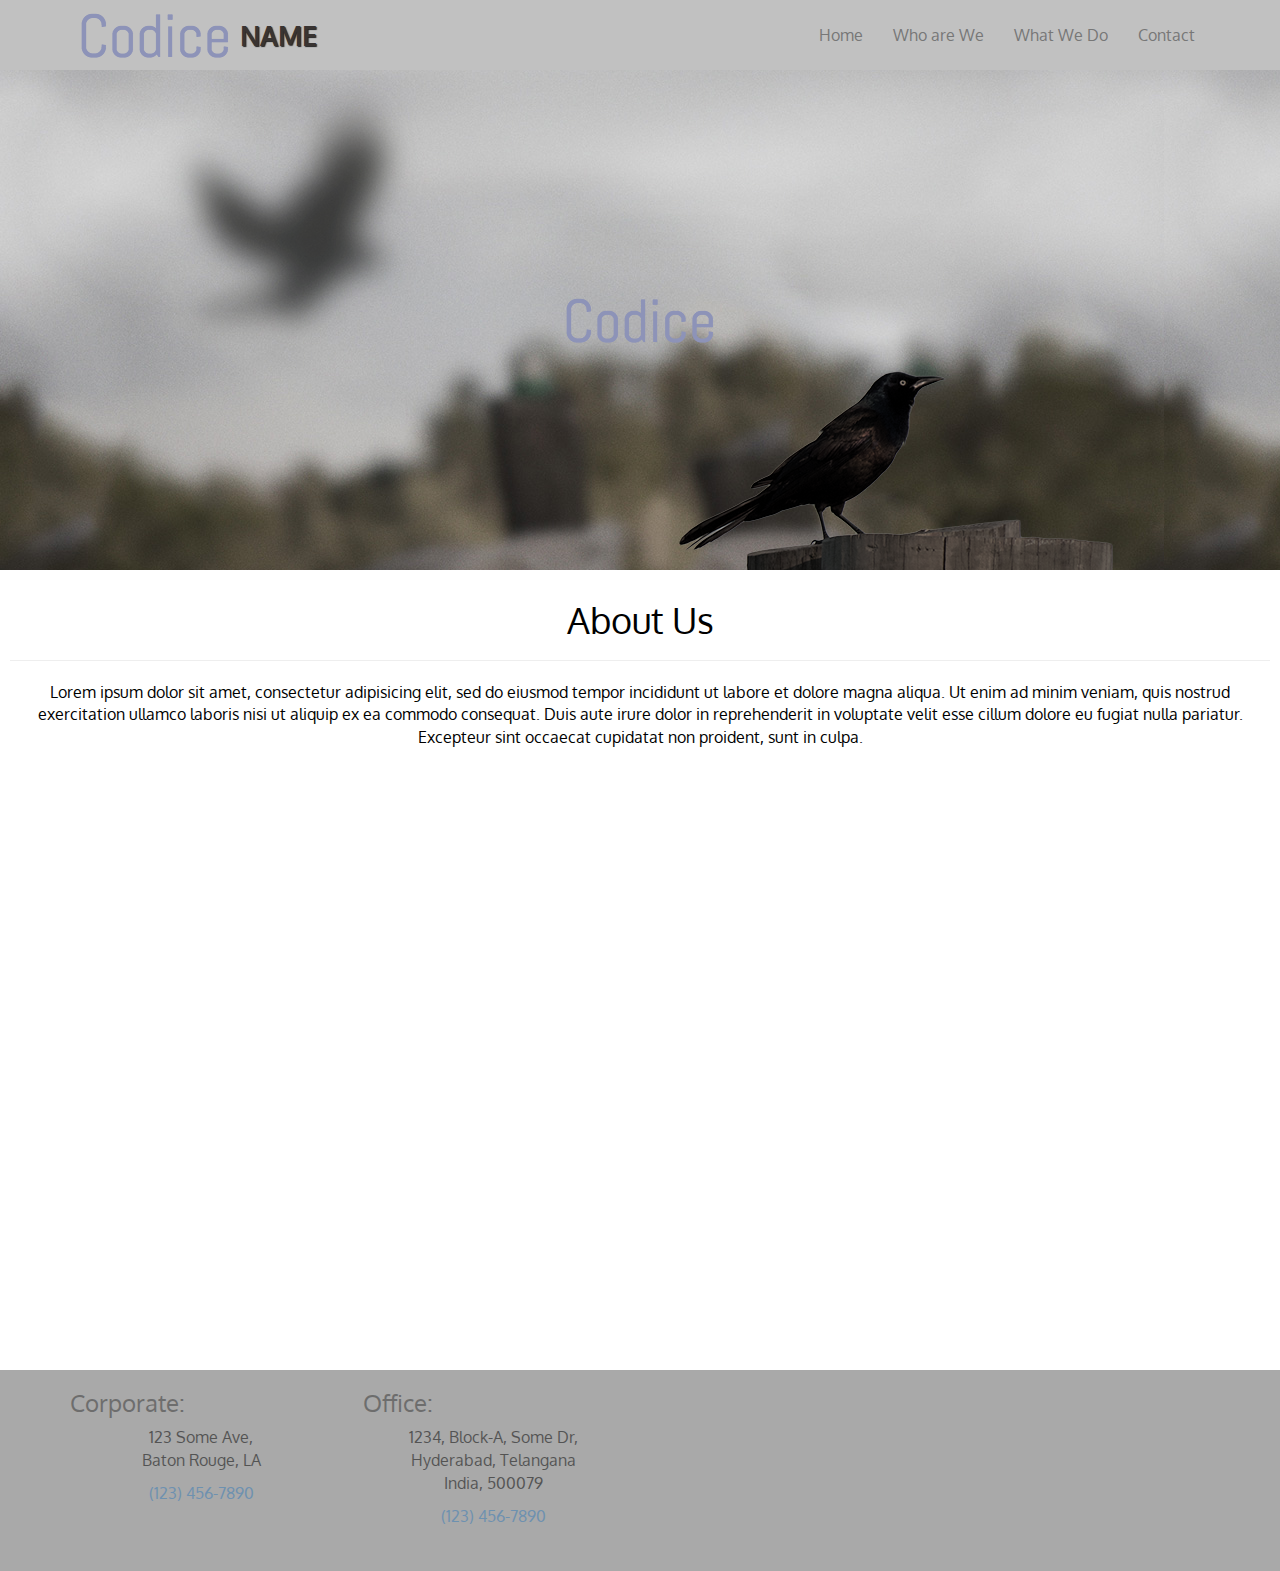
==== sample/index.html @ 0d2fb934 "Sample" ====
<!DOCTYPE html>
<html>
<head>
	<meta charset="utf-8">
    <meta http-equiv="X-UA-Compatible" content="IE=edge">
    <meta name="viewport" content="width=device-width, initial-scale=1">
	<title>First Page</title>
	<link rel="stylesheet" href="css/bootstrap.min.css">
    <link rel="stylesheet" type="text/css" href="css/styles.css">
    <link href='https://fonts.googleapis.com/css?family=Oxygen:400,300,700' rel='stylesheet' type='text/css'>
    <link href='https://fonts.googleapis.com/css?family=Lora' rel='stylesheet' type='text/css'>
    <link rel="stylesheet" href="http://cdnjs.cloudflare.com/ajax/libs/font-awesome/4.6.3/css/font-awesome.min.css">
</head>
<body>
	<nav id="header-nav" class="navbar navbar-default">
		<div class="container">
			<div class="navbar-header">
				<a href="index.html" class="pull-left visible-md visible-lg">
    			<div class="logo" ></div></a>
			</div>
			<div class="navbar-brand">
				<a href="index.html"><h1>Name</h1></a>	
			</div>
			
    		<button type="button" class="navbar-toggle collapsed" data-toggle="collapse" data-target="#collapsable-nav" aria-expanded="false">
	        <span class="sr-only">Toggle navigation</span>
	        <span class="icon-bar"></span>
	        <span class="icon-bar"></span>
	        <span class="icon-bar"></span>
	      	</button>
			<div id="collapsable-nav" class="collapse navbar-collapse">
				<ul id="nav-list" class="nav navbar-nav navbar-right">
            		<li>
              			<a href="index.html">Home</a>
              		</li>
              		<li>
              			<a href="about.html">Who are We</a>
              		</li>
              		<li>
              			<a href="work.html">What We Do</a>
              		</li>
              		<li>
              			<a href="contact.html">Contact</a>
              		</li>
			</div>
				
		</div>
	</nav>
	<header class="bird-box">
		<div class="brand">
				<a href="index.html"></a>	
		</div>
		<div class="back-bird"></div> 	
		<div class="fore-bird"></div>	
	</header>

	<div class="content">
		<article>
			<h1>About Us</h1>
			<hr>
			<p>Lorem ipsum dolor sit amet, consectetur adipisicing elit, sed do eiusmod tempor incididunt ut labore et dolore magna aliqua. Ut enim ad minim veniam, quis nostrud exercitation ullamco laboris nisi ut aliquip ex ea commodo consequat. Duis aute irure dolor in reprehenderit in voluptate velit esse cillum dolore eu fugiat nulla pariatur. Excepteur sint occaecat cupidatat non proident, sunt in culpa.</p>
		</article>
	</div>

	<footer class="footer">
		<div class="container">
			<div class="row contacts">
				<div class="col-sm-3 col-xs-6">
					<h3>Corporate:</h3>
					<p class="address">123 Some Ave, <br />Baton Rouge, LA</p>
					<p class="tel"><a href="#" onclick="goog_report_conversion('tel:(123) 456-7890')">(123) 456-7890</a></p>
				</div>
				<div class="col-sm-3 col-xs-6">
					<h3>Office:</h3>
					<p class="address">1234, Block-A, Some Dr, <br />Hyderabad, Telangana <br />India, 500079</p>
					<p class="tel"><a href="#" onclick="goog_report_conversion('tel:(123) 456-7890')">(123) 456-7890</a></p>
				</div>
				<div class="col-sm-6 col-xs-12">
					<h3></h3>
					<br><br>
					<p>Copyright &copy; 2016 R R Codice Inc. All rights reserved.<br>Registered in United States. Company No. <b>ABC123</b> - Registration No. <b>ABC123</b></p>
					<p class="legal-link"><a href="/legal">Terms &amp; Conditions</a></p>
				</div>
			</div>
			<div class="row contacts">
				<div class="col-sm-6 col-xs-12">
				<p class="email"><a href="mailto:krahulreddy14@gmail.com">hello@website.com</a></p>
				</div>

				<div class="col-sm-6 col-xs-12 last">
					<ul id="social">
						<li><a href="http://twitter.com" target="_blank"><i class="fa fa-twitter"></i></a></li>
						<li><a href="http://facebook.com" target="_blank"><i class="fa fa-facebook"></i></a></li>
						<li><a href="http://instagram.com" target="_blank"><i class="fa fa-instagram"></i></a></li>
						<li><a href="https://www.pinterest.com" target="_blank"><i class="fa fa-pinterest"></i></a></li>
						<li><a href="https://www.youtube.com" target="_blank"><i class="fa fa-youtube"></i></a></li>
						<li><a href="https://plus.google.com" target="_blank"><i class="fa fa-google-plus"></i></a></li>
						<li><a href="https://www.linkedin.com" target="_blank"><i class="fa fa-linkedin"></i></a></li>
					</ul>
				</div>
			</div>
		</div>
	</footer>
	<script src="js/jquery-2.1.3.min.js"></script>
    <script src="js/function.js"></script>
</body>
</html>
---- sample/css/styles.css ----
body{
	font-size: 16px;
	background: white;
	font-family: 'Oxygen', sans-serif;
}
/** HEADER **/
#header-nav {
  background-color: #c1c1c1;
  border: 0;
  border-radius: 0;
  margin-bottom: 0;
}
.logo {
  width: 150px;
  height: 50px;
  margin: 10px;
  background-image: url('../images/brand.png');
  background-position: center;
  background-repeat: no-repeat;
  }
/*.logo h1 {
  padding: 18px;
  font-size: 1.5em;
  color: #393432;
  text-transform: uppercase;
  font-weight: bold;
  text-shadow: 1px 1px 1px #222;
  margin-top: 0;
  margin-bottom: 0;
  line-height: .75;
}*/
.navbar-header a:hover {
  text-decoration: none;
  cursor:pointer
}
.navbar-brand {
  padding-top: 25px;
}
.navbar-brand h1 {
  font-size: 1.5em;
  color: #393432;
  text-transform: uppercase;
  font-weight: bold;
  text-shadow: 1px 1px 1px #222;
  margin-top: 0;
  margin-bottom: 0;
  line-height: .75;
}
.navbar-brand a:hover {
  text-decoration: none;
  cursor:pointer
}
li {
  margin-top: 10px;
}
.brand {
  height: 60px;
  width: 100%;
  background-image: url('../images/brand.png');
  background-position: center;
  background-repeat: no-repeat;
  position: absolute;
  top: 50%;
  margin-top: -30px;
}
.bird-box {
  position: relative;
  height: 500px;
  background: url('../images/bird-bg.jpg');
  size: auto 500px;
  position: top center;
  background-attachment: fixed;
  overflow: hidden;
}
.fore-bird {
  width: 960px;
  height: 733px;
  background-image: url('../images/fore-bird.png');
  background-position: right bottom;
  background-repeat: no-repeat;
  position: absolute;
  left: 50%;
  margin-left: -480px;
  top: 300px;
}
.back-bird {
  width: 960px;
  height: 298px;
  background-image: url('../images/back-bird.png');
  background-repeat: no-repeat;
  background-position: top left;
  position: absolute;
  left: 50%;
  margin-left: -480px;
}
/*** Content ***/
.content {
  padding: 10px;
  height: 800px;
}
article > h1,p {
  color: black;
  text-align: center;
  position: relative;
}
.services {
  margin: 50px;
  align: center;
  background: url(" ");
}
.box {
  width: 300px;
  height: 200px;
  position: relative;
  margin: 10px;
  padding: 5px;  
  float: left;
  border: 1px solid #fff;
  background: black;
  border-radius: 10px;
}
.row div {
  position: relative;
  opacity: 0;
  transform: translateX(20px);
  transition: all 0.3s ease-in-out;
}
.row div.is-showing {
  opacity: 0.5;
  transform: translateX(0px);
}
.contact-form {
  margin: 40px 10px 40px 10px;
}
/*** Footer ***/
.footer {
  background-color: #a9a9a9;
  position: relative;
}
.last li {
    display:inline;
    margin-left: 20px;     
}
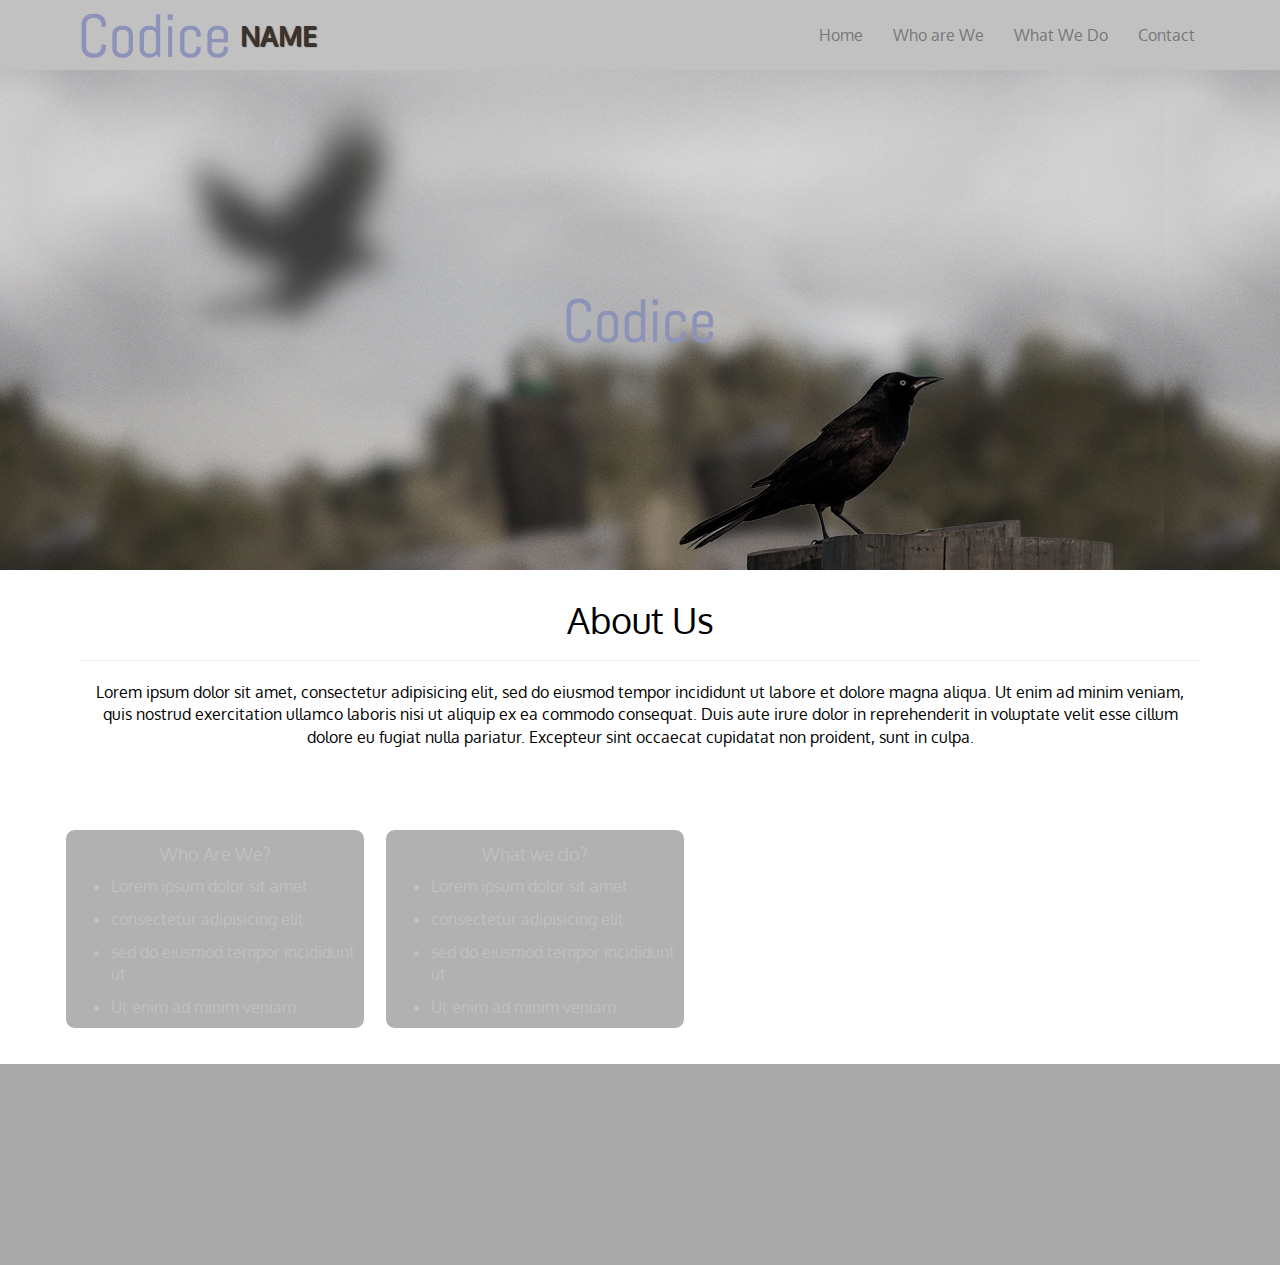
==== commit d2119277: "Sample" ====
--- a/sample/index.html
+++ b/sample/index.html
@@ -54,13 +54,45 @@
 		<div class="fore-bird"></div>	
 	</header>
 
-	<div class="content">
+	<div class="container">
+		<div class="content">
 		<article>
 			<h1>About Us</h1>
 			<hr>
 			<p>Lorem ipsum dolor sit amet, consectetur adipisicing elit, sed do eiusmod tempor incididunt ut labore et dolore magna aliqua. Ut enim ad minim veniam, quis nostrud exercitation ullamco laboris nisi ut aliquip ex ea commodo consequat. Duis aute irure dolor in reprehenderit in voluptate velit esse cillum dolore eu fugiat nulla pariatur. Excepteur sint occaecat cupidatat non proident, sunt in culpa.</p>
 		</article>
+		</div>
+		<div class="row row-home">
+	        <div class="box home-box col-md-4 col-sm-6 col-xs-12">
+	        	<h4>Who Are We?</h4>
+	        	<ul>
+	        		<li>Lorem ipsum dolor sit amet</li>
+	        		<li>consectetur adipisicing elit</li>
+	        		<li>sed do eiusmod tempor incididunt ut</li>
+	        		<li>Ut enim ad minim veniam</li>
+	        	</ul>
+	        </div>
+	        <div class="box home-box col-md-4 col-sm-6 col-xs-12">
+	        	<h4>What we do?</h4>
+	        	<ul>
+	        		<li>Lorem ipsum dolor sit amet</li>
+	        		<li>consectetur adipisicing elit</li>
+	        		<li>sed do eiusmod tempor incididunt ut</li>
+	        		<li>Ut enim ad minim veniam</li>
+	        	</ul>
+	        </div>
+	        <div class="box home-box col-md-4 col-sm-6 col-xs-12">
+	        	<h4>Looking for Us?</h4>
+	        	<ul>
+	        		<li>Lorem ipsum dolor sit amet</li>
+	        		<li>consectetur adipisicing elit</li>
+	        		<li>sed do eiusmod tempor incididunt ut</li>
+	        		<li>Ut enim ad minim veniam</li>
+	        	</ul>
+	        </div>
+	    </div>
 	</div>
+	
 
 	<footer class="footer">
 		<div class="container">
--- a/sample/css/styles.css
+++ b/sample/css/styles.css
@@ -96,7 +96,16 @@
 /*** Content ***/
 .content {
   padding: 10px;
-  height: 800px;
+  margin-bottom: 50px;
+}
+.row-home {
+  margin-bottom: 25px;
+}
+.home-box {
+  font-color: black;
+}
+.home-box h4 {
+  text-align: center;
 }
 article > h1,p {
   color: black;
@@ -126,7 +135,7 @@
   transition: all 0.3s ease-in-out;
 }
 .row div.is-showing {
-  opacity: 0.5;
+  opacity: 0.3;
   transform: translateX(0px);
 }
 .contact-form {
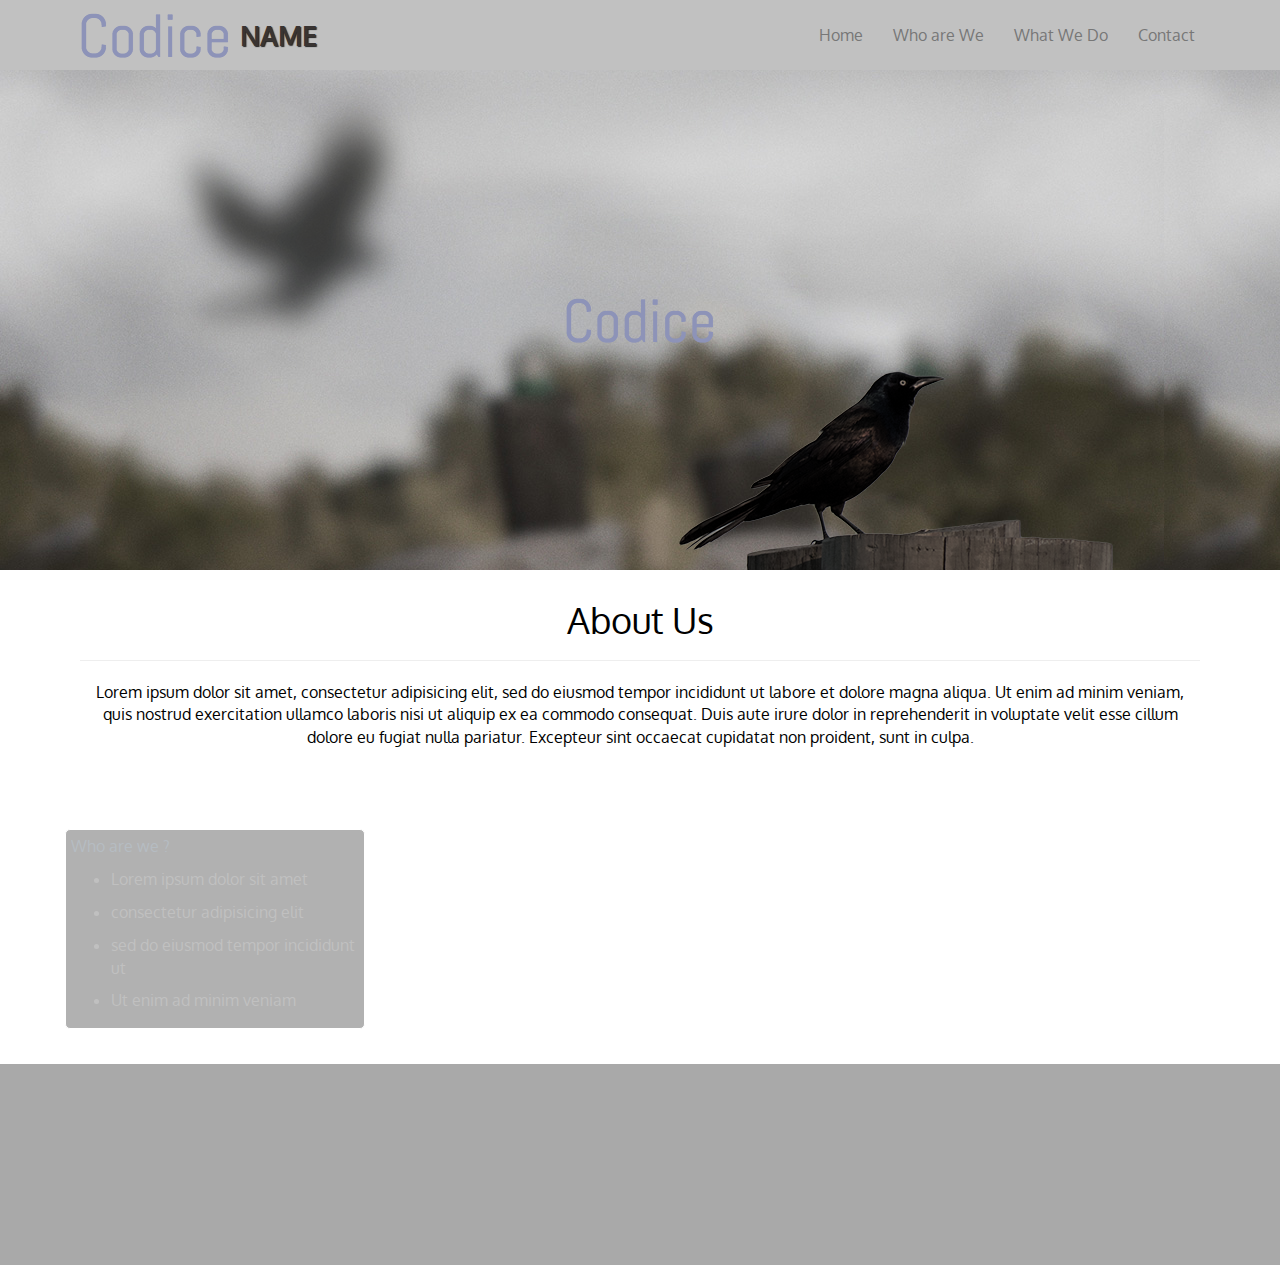
==== commit 7976a14c: "Sample" ====
--- a/sample/index.html
+++ b/sample/index.html
@@ -62,9 +62,9 @@
 			<p>Lorem ipsum dolor sit amet, consectetur adipisicing elit, sed do eiusmod tempor incididunt ut labore et dolore magna aliqua. Ut enim ad minim veniam, quis nostrud exercitation ullamco laboris nisi ut aliquip ex ea commodo consequat. Duis aute irure dolor in reprehenderit in voluptate velit esse cillum dolore eu fugiat nulla pariatur. Excepteur sint occaecat cupidatat non proident, sunt in culpa.</p>
 		</article>
 		</div>
-		<div class="row row-home">
-	        <div class="box home-box col-md-4 col-sm-6 col-xs-12">
-	        	<h4>Who Are We?</h4>
+		<div class="row" id="row-home">
+	        <div class="box col-md-4 col-sm-6 col-xs-12">
+	        	<a href="about.html"><div id="about"><span>Who are we ?</span></div></a>
 	        	<ul>
 	        		<li>Lorem ipsum dolor sit amet</li>
 	        		<li>consectetur adipisicing elit</li>
@@ -72,8 +72,8 @@
 	        		<li>Ut enim ad minim veniam</li>
 	        	</ul>
 	        </div>
-	        <div class="box home-box col-md-4 col-sm-6 col-xs-12">
-	        	<h4>What we do?</h4>
+	        <div class="box col-md-4 col-sm-6 col-xs-12">
+	        	<a href="work.html"><div id="work"><span>What we do ?</span></div></a>
 	        	<ul>
 	        		<li>Lorem ipsum dolor sit amet</li>
 	        		<li>consectetur adipisicing elit</li>
@@ -81,8 +81,8 @@
 	        		<li>Ut enim ad minim veniam</li>
 	        	</ul>
 	        </div>
-	        <div class="box home-box col-md-4 col-sm-6 col-xs-12">
-	        	<h4>Looking for Us?</h4>
+	        <div class="box col-md-4 col-sm-6 col-xs-12">
+	        	<a href="contact.html"><div id="contact"><span>Contact</span></div></a>
 	        	<ul>
 	        		<li>Lorem ipsum dolor sit amet</li>
 	        		<li>consectetur adipisicing elit</li>
--- a/sample/css/styles.css
+++ b/sample/css/styles.css
@@ -98,14 +98,11 @@
   padding: 10px;
   margin-bottom: 50px;
 }
-.row-home {
+#row-home {
   margin-bottom: 25px;
 }
-.home-box {
-  font-color: black;
-}
-.home-box h4 {
-  text-align: center;
+#about:hover, #work:hover, #contact:hover {
+  box-shadow: 0px, 1px, 5px, 1px #cccccc;
 }
 article > h1,p {
   color: black;
@@ -126,7 +123,11 @@
   float: left;
   border: 1px solid #fff;
   background: black;
-  border-radius: 10px;
+  border-radius: 5px;
+}
+.box a {
+  top: 90px;
+  right: 145px;
 }
 .row div {
   position: relative;
@@ -152,3 +153,12 @@
 }
 
 
+.countdown{
+  position: relative;
+  border: 1px solid white;
+  padding: 10px;
+  margin: 10px auto 10px;
+}
+.timer {
+  font-size: 40px;
+}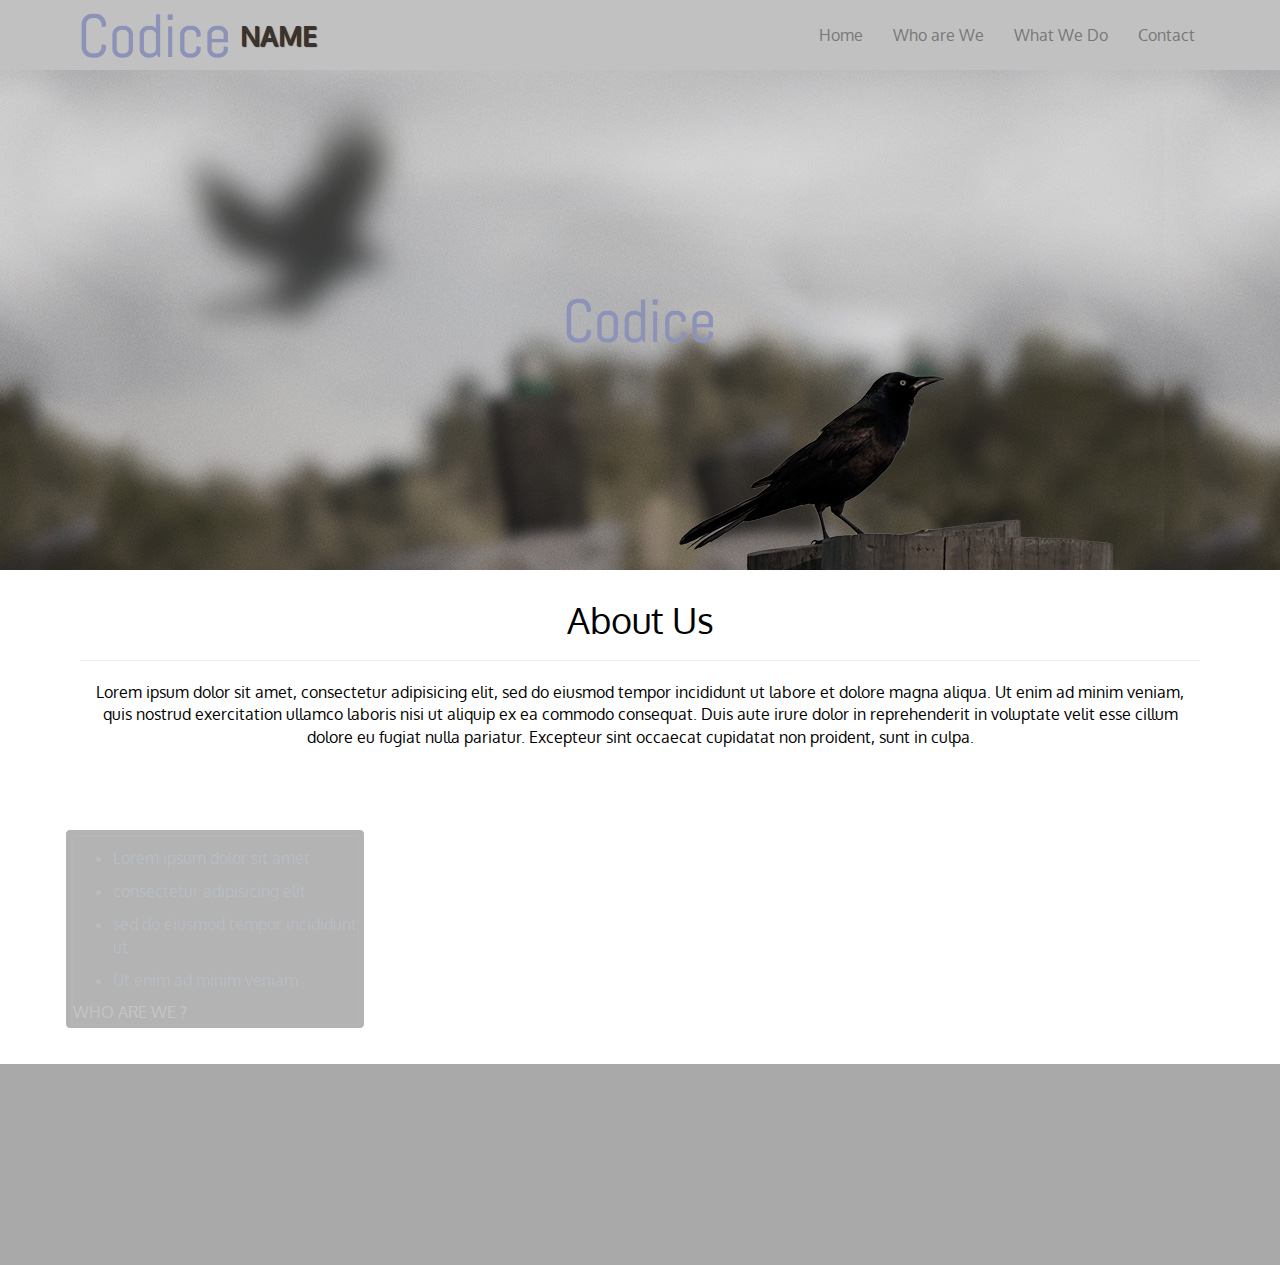
==== commit a97de183: "Sample" ====
--- a/sample/index.html
+++ b/sample/index.html
@@ -64,31 +64,34 @@
 		</div>
 		<div class="row" id="row-home">
 	        <div class="box col-md-4 col-sm-6 col-xs-12">
-	        	<a href="about.html"><div id="about"><span>Who are we ?</span></div></a>
+	        	<a href="about.html"><div id="about">
 	        	<ul>
 	        		<li>Lorem ipsum dolor sit amet</li>
 	        		<li>consectetur adipisicing elit</li>
 	        		<li>sed do eiusmod tempor incididunt ut</li>
 	        		<li>Ut enim ad minim veniam</li>
 	        	</ul>
+	        	<span>Who are we ?</span></div></a>
 	        </div>
 	        <div class="box col-md-4 col-sm-6 col-xs-12">
-	        	<a href="work.html"><div id="work"><span>What we do ?</span></div></a>
+	        	<a href="work.html"><div id="work">
 	        	<ul>
 	        		<li>Lorem ipsum dolor sit amet</li>
 	        		<li>consectetur adipisicing elit</li>
 	        		<li>sed do eiusmod tempor incididunt ut</li>
 	        		<li>Ut enim ad minim veniam</li>
 	        	</ul>
+	        	<span>What we do ?</span></div></a>
 	        </div>
 	        <div class="box col-md-4 col-sm-6 col-xs-12">
-	        	<a href="contact.html"><div id="contact"><span>Contact</span></div></a>
+	        	<a href="contact.html"><div id="contact">
 	        	<ul>
 	        		<li>Lorem ipsum dolor sit amet</li>
 	        		<li>consectetur adipisicing elit</li>
 	        		<li>sed do eiusmod tempor incididunt ut</li>
 	        		<li>Ut enim ad minim veniam</li>
 	        	</ul>
+	        	<span>Contact</span></div></a>
 	        </div>
 	    </div>
 	</div>
@@ -120,7 +123,7 @@
 				</div>
 
 				<div class="col-sm-6 col-xs-12 last">
-					<ul id="social">
+					<ul id="inline">
 						<li><a href="http://twitter.com" target="_blank"><i class="fa fa-twitter"></i></a></li>
 						<li><a href="http://facebook.com" target="_blank"><i class="fa fa-facebook"></i></a></li>
 						<li><a href="http://instagram.com" target="_blank"><i class="fa fa-instagram"></i></a></li>
--- a/sample/css/styles.css
+++ b/sample/css/styles.css
@@ -93,26 +93,56 @@
   left: 50%;
   margin-left: -480px;
 }
-/*** Content ***/
+/*** Index Content ***/
 .content {
   padding: 10px;
   margin-bottom: 50px;
-}
-#row-home {
-  margin-bottom: 25px;
-}
-#about:hover, #work:hover, #contact:hover {
-  box-shadow: 0px, 1px, 5px, 1px #cccccc;
 }
 article > h1,p {
   color: black;
   text-align: center;
   position: relative;
 }
+#row-home {
+  margin-bottom: 25px;
+}
+#about, #work, #contact {
+  width: 100%;
+  position: relative;
+  border: 2px solid #3F0C1F;
+  overflow: hidden;
+}
+#about:hover, #work:hover, #contact:hover {
+  box-shadow: 0 1px 5px 1px #cccccc;
+  text-decoration: none;
+  cursor:pointer
+}
+#about span, #work span, #contact span {
+  position: relative;
+  text-transform: uppercase;
+  background-color: #000;
+  color: #fff;
+  opacity: .8;
+}
+/*** About ***/
+.content h3 {
+  text-align: center;
+}
+/*** Work, Box and Row ***/
 .services {
   margin: 50px;
   align: center;
   background: url(" ");
+}
+
+.countdown{
+  position: relative;
+  border: 1px solid white;
+  padding: 10px;
+  margin: 10px auto 10px;
+}
+.timer {
+  font-size: 40px;
 }
 .box {
   width: 300px;
@@ -139,6 +169,7 @@
   opacity: 0.3;
   transform: translateX(0px);
 }
+/*** Contact ***/
 .contact-form {
   margin: 40px 10px 40px 10px;
 }
@@ -147,18 +178,9 @@
   background-color: #a9a9a9;
   position: relative;
 }
-.last li {
+#inline li {
     display:inline;
     margin-left: 20px;     
 }
 
 
-.countdown{
-  position: relative;
-  border: 1px solid white;
-  padding: 10px;
-  margin: 10px auto 10px;
-}
-.timer {
-  font-size: 40px;
-}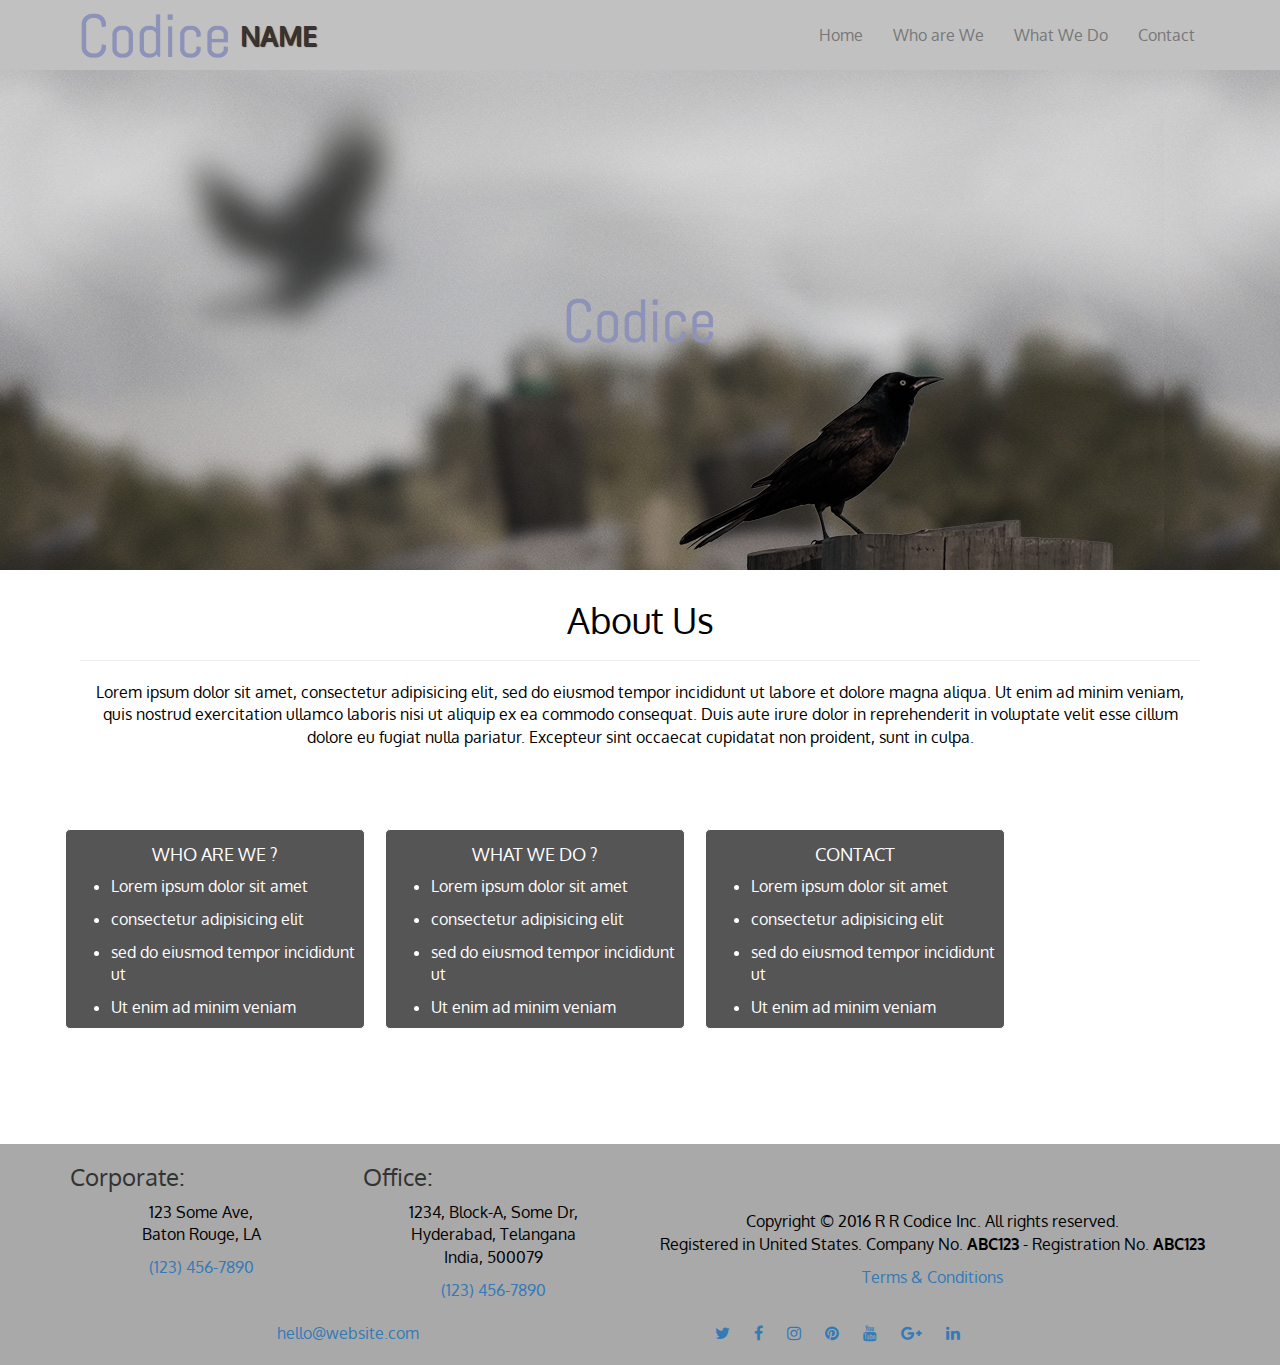
==== commit 610fd7bb: "Sample" ====
--- a/sample/index.html
+++ b/sample/index.html
@@ -65,34 +65,40 @@
 		<div class="row" id="row-home">
 	        <div class="box col-md-4 col-sm-6 col-xs-12">
 	        	<a href="about.html"><div id="about">
+	        	<h4>Who are we ?</h4>
 	        	<ul>
 	        		<li>Lorem ipsum dolor sit amet</li>
 	        		<li>consectetur adipisicing elit</li>
 	        		<li>sed do eiusmod tempor incididunt ut</li>
 	        		<li>Ut enim ad minim veniam</li>
 	        	</ul>
-	        	<span>Who are we ?</span></div></a>
+	        	</div></a>
 	        </div>
 	        <div class="box col-md-4 col-sm-6 col-xs-12">
 	        	<a href="work.html"><div id="work">
+	        	<h4>What we do ?</h4>
 	        	<ul>
 	        		<li>Lorem ipsum dolor sit amet</li>
 	        		<li>consectetur adipisicing elit</li>
 	        		<li>sed do eiusmod tempor incididunt ut</li>
 	        		<li>Ut enim ad minim veniam</li>
 	        	</ul>
-	        	<span>What we do ?</span></div></a>
+	        	</div></a>
 	        </div>
 	        <div class="box col-md-4 col-sm-6 col-xs-12">
 	        	<a href="contact.html"><div id="contact">
+	        	<h4>Contact</h4>
 	        	<ul>
 	        		<li>Lorem ipsum dolor sit amet</li>
 	        		<li>consectetur adipisicing elit</li>
 	        		<li>sed do eiusmod tempor incididunt ut</li>
 	        		<li>Ut enim ad minim veniam</li>
 	        	</ul>
-	        	<span>Contact</span></div></a>
+	        	</div></a>
 	        </div>
+	    </div>
+	    <div class="content">
+	    	<p></p>
 	    </div>
 	</div>
 	
--- a/sample/css/styles.css
+++ b/sample/css/styles.css
@@ -109,24 +109,32 @@
 #about, #work, #contact {
   width: 100%;
   position: relative;
-  border: 2px solid #3F0C1F;
+  color: white;
   overflow: hidden;
 }
 #about:hover, #work:hover, #contact:hover {
+  border: 2px solid #333;
   box-shadow: 0 1px 5px 1px #cccccc;
-  text-decoration: none;
-  cursor:pointer
-}
-#about span, #work span, #contact span {
-  position: relative;
+  background-color: #a9a9a9;
+  text-decoration: none;
+  cursor:pointer
+}
+#about h4, #work h4, #contact h4 {
+  position: relative;
+  text-align: center;
   text-transform: uppercase;
-  background-color: #000;
   color: #fff;
-  opacity: .8;
 }
 /*** About ***/
 .content h3 {
   text-align: center;
+}
+#row-about {
+  margin-bottom: 25px;
+}
+#boy {
+  background: url("../images/boy.jpeg") no-repeat;
+  background-position: center;
 }
 /*** Work, Box and Row ***/
 .services {
@@ -134,7 +142,11 @@
   align: center;
   background: url(" ");
 }
-
+.apps {
+  margin-top: 0px;
+  margin-bottom: 10px;
+  text-align: center;
+}
 .countdown{
   position: relative;
   border: 1px solid white;
@@ -152,27 +164,41 @@
   padding: 5px;  
   float: left;
   border: 1px solid #fff;
-  background: black;
+  background: #555;
   border-radius: 5px;
 }
 .box a {
   top: 90px;
   right: 145px;
 }
-.row div {
+.fadein div {
   position: relative;
   opacity: 0;
   transform: translateX(20px);
   transition: all 0.3s ease-in-out;
 }
-.row div.is-showing {
-  opacity: 0.3;
+.fadein div.is-showing {
+  opacity: 0.4;
   transform: translateX(0px);
 }
 /*** Contact ***/
 .contact-form {
   margin: 40px 10px 40px 10px;
 }
+.contact-form:hover {
+  background-color: #c1c1c1;
+  border-radius: 5px;
+}
+.row {
+  margin-bottom: 10px;
+}
+.ebox:hover {
+  border: 2px solid #333;
+  box-shadow: 0 1px 5px 1px #cccccc;
+  background-color: #a9a9a9;
+  text-decoration: none;
+  cursor:pointer
+}
 /*** Footer ***/
 .footer {
   background-color: #a9a9a9;
